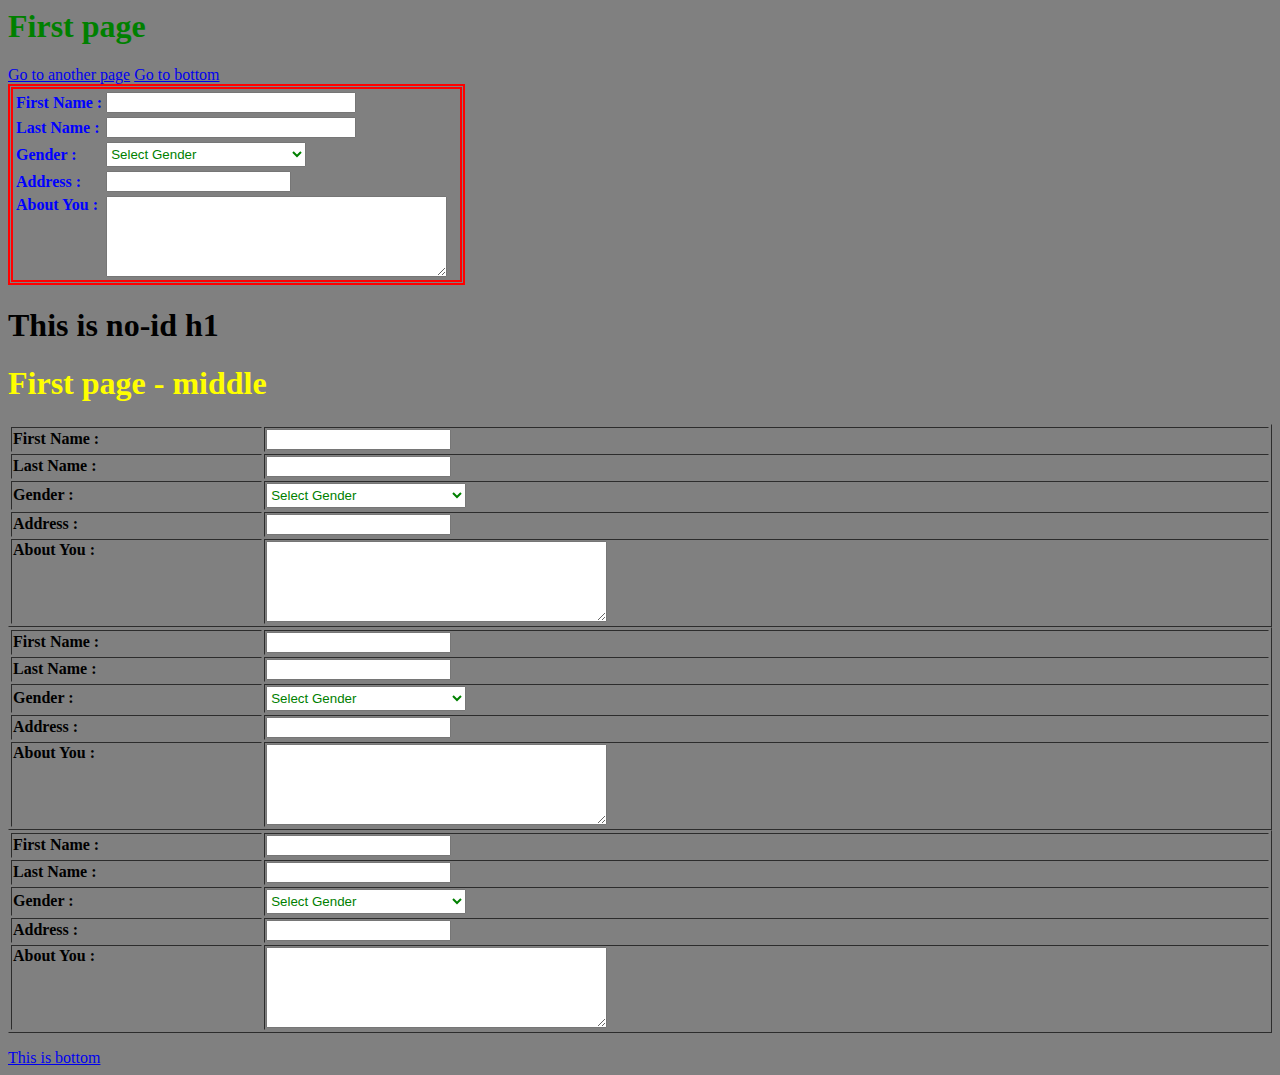
==== css/index.html @ 539ab2d8 "Studing CSS." ====
<html>
<head>
	<title>HTML - Form</title>

	<link rel="stylesheet" href="css/styles.css">
</head>
<body>
	<h1 id="top-h1">First page</h1>

	<a href="second-page.html#bottom">Go to another page</a>

	<a href="#bottom" name="top">Go to bottom</a>

	<form>
		<table id="first-table">
			<tbody>
				<tr>
					<th align="left" width="20%">First Name : </th>
					<td width="80%">
					<input class="textbox" name="first_name" type="text">
					</td>
				</tr>

				<tr>
					<th align="left">Last Name : </th>
					<td>
					<input class="textbox" name="last_name" type="text">
					</td>
				</tr>

				<tr>
					<th align="left">Gender : </th>
					<td>
						<select name="gender">
							<option value="Male">Select Gender</option>
							<option value="Male">Male</option>
							<option value="Male">Female</option>
						</select>
					</td>
				</tr>

				<tr>
					<th align="left">Address : </th>
					<td>
						<input name="address" type="text">
					</td>
				</tr>

				<tr>
					<th valign="top" align="left">About You : </th>
					<td>
						<textarea rows="5" cols="40" name="about_you"></textarea>
					</td>
				</tr>
			</tbody>
		</table>

		<h1>This is no-id h1</h1>

		<table width="100%" border="1">
			<tbody>
				<tr>
					<th align="left" width="20%">First Name : </th>
					<td width="80%">
					<input name="first_name" type="text">
					</td>
				</tr>

				<tr>
					<th align="left">Last Name : </th>
					<td>
					<input name="last_name" type="text">
					</td>
				</tr>

				<tr>
					<th align="left">Gender : </th>
					<td>
						<select name="gender">
							<option value="Male">Select Gender</option>
							<option value="Male">Male</option>
							<option value="Male">Female</option>
						</select>
					</td>
				</tr>
<h1 id="middle-h1">First page - middle</h1>
				<tr>
					<th align="left">Address : </th>
					<td>
						<input name="address" type="text">
					</td>
				</tr>

				<tr>
					<th valign="top" align="left">About You : </th>
					<td>
						<textarea rows="5" cols="40" name="about_you"></textarea>
					</td>
				</tr>
			</tbody>
		</table>

		<table width="100%" border="1">
			<tbody>
				<tr>
					<th align="left" width="20%">First Name : </th>
					<td width="80%">
					<input name="first_name" type="text">
					</td>
				</tr>

				<tr>
					<th align="left">Last Name : </th>
					<td>
					<input name="last_name" type="text">
					</td>
				</tr>

				<tr>
					<th align="left">Gender : </th>
					<td>
						<select name="gender">
							<option value="Male">Select Gender</option>
							<option value="Male">Male</option>
							<option value="Male">Female</option>
						</select>
					</td>
				</tr>

				<tr>
					<th align="left">Address : </th>
					<td>
						<input name="address" type="text">
					</td>
				</tr>

				<tr>
					<th valign="top" align="left">About You : </th>
					<td>
						<textarea rows="5" cols="40" name="about_you"></textarea>
					</td>
				</tr>
			</tbody>
		</table>


		<table width="100%" border="1">
			<tbody>
				<tr>
					<th align="left" width="20%">First Name : </th>
					<td width="80%">
					<input name="first_name" type="text">
					</td>
				</tr>

				<tr>
					<th align="left">Last Name : </th>
					<td>
					<input name="last_name" type="text">
					</td>
				</tr>

				<tr>
					<th align="left">Gender : </th>
					<td>
						<select name="gender">
							<option value="Male">Select Gender</option>
							<option value="Male">Male</option>
							<option value="Male">Female</option>
						</select>
					</td>
				</tr>

				<tr>
					<th align="left">Address : </th>
					<td>
						<input name="address" type="text">
					</td>
				</tr>

				<tr>
					<th valign="top" align="left">About You : </th>
					<td>
						<textarea rows="5" cols="40" name="about_you"></textarea>
					</td>
				</tr>
			</tbody>
		</table>
	</form>
	<a name="bottom" href="#top">This is bottom</a>
</body>
</html>
---- css/css/styles.css ----
body{
	color: #000000;

	background: grey;
}

#first-table{
	color: blue;
	border: 5px;
	border-color: red;
	border-style: double;
}

#top-h1{
	color: green;
}

#middle-h1{
	color: yellow;
}

.textbox{
	width: 250px;
	font-weight: bold;
	font-style: italic;
	color: red;
}

select {
	width: 200px;
	height: 25px;
	color: green;
}
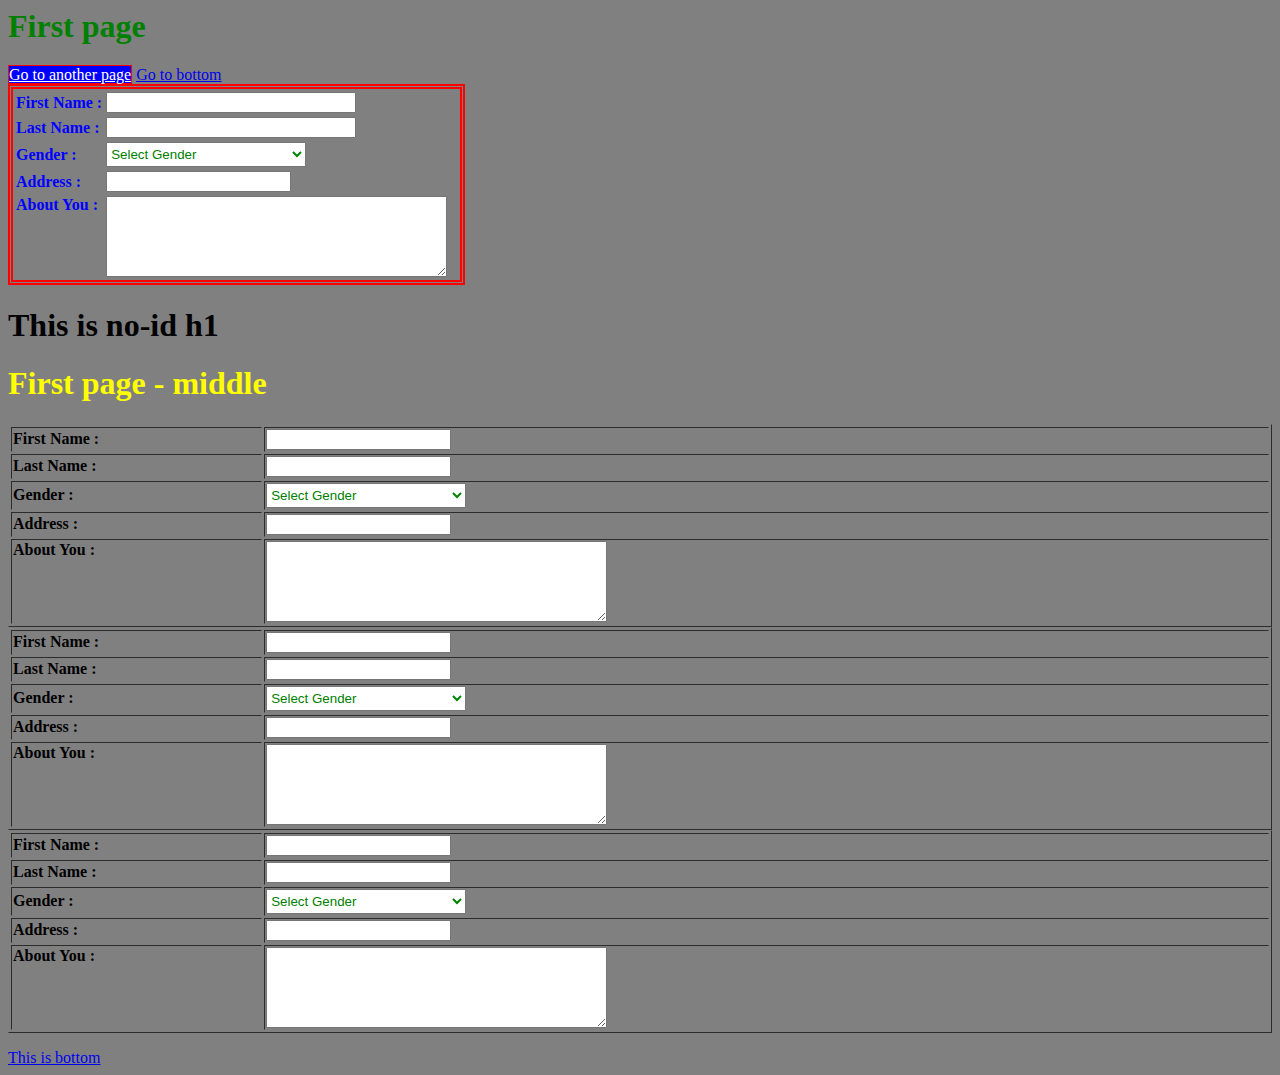
==== commit acc6967f: "Studing CSS." ====
--- a/css/index.html
+++ b/css/index.html
@@ -7,7 +7,7 @@
 <body>
 	<h1 id="top-h1">First page</h1>
 
-	<a href="second-page.html#bottom">Go to another page</a>
+	<a class="btn" href="second-page.html#bottom">Go to another page</a>
 
 	<a href="#bottom" name="top">Go to bottom</a>
 
--- a/css/css/styles.css
+++ b/css/css/styles.css
@@ -2,6 +2,12 @@
 	color: #000000;
 
 	background: grey;
+}
+
+.btn{
+	border: 1px solid red;
+	color: white;
+	background: blue;
 }
 
 #first-table{
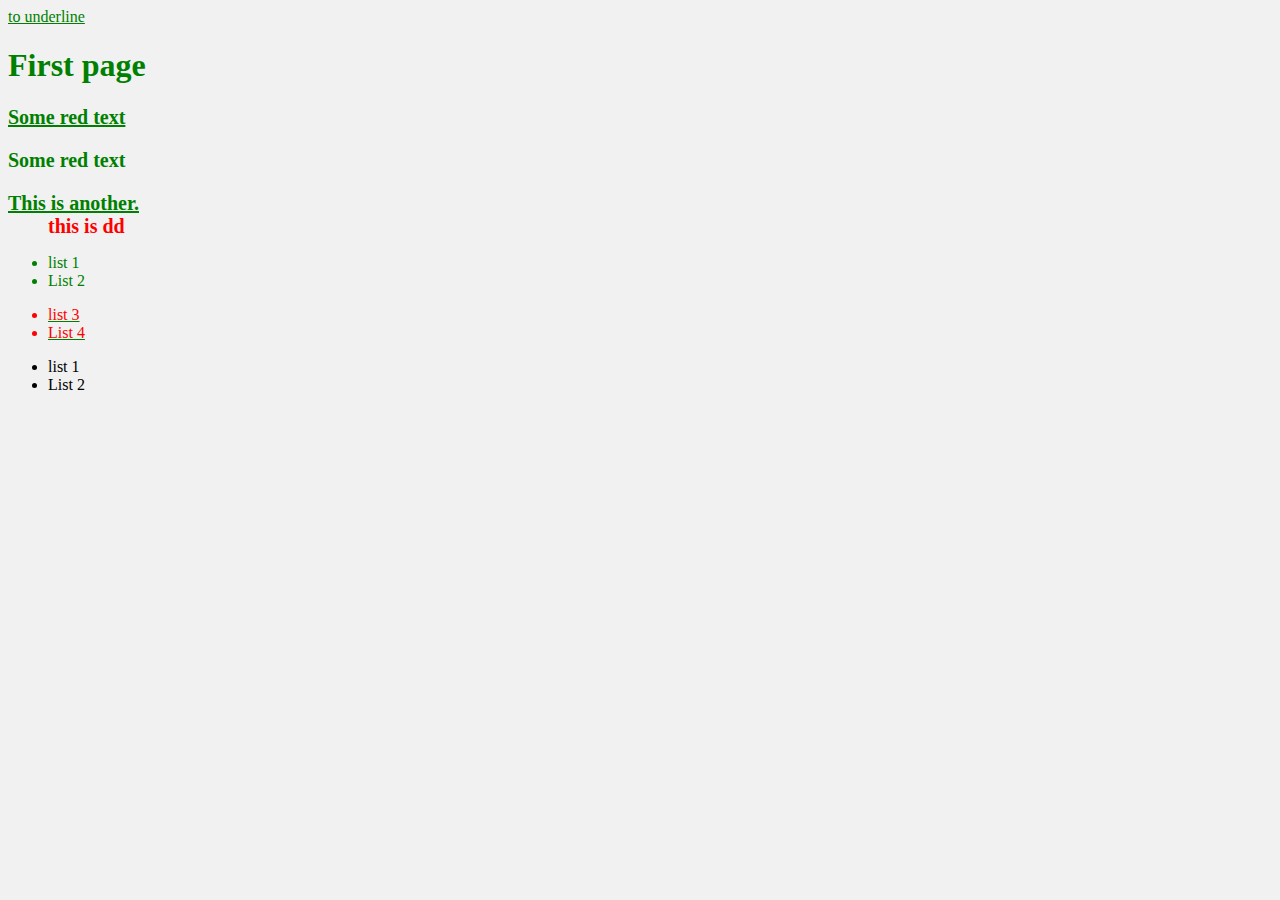
==== commit 3765297a: "Studying css." ====
--- a/css/index.html
+++ b/css/index.html
@@ -5,12 +5,41 @@
 	<link rel="stylesheet" href="css/styles.css">
 </head>
 <body>
-	<h1 id="top-h1">First page</h1>
-
-	<a class="btn" href="second-page.html#bottom">Go to another page</a>
-
-	<a href="#bottom" name="top">Go to bottom</a>
-
+	<div class="wrapper">
+		
+		<div>to underline</div>
+
+		<h1 id="top-h1">First page</h1>
+
+		<p class="pclass xyz">Some red text</p>
+
+		<p class="pclass">Some red text</p>
+
+		<div class="pclass">This is another.</div>
+
+		<dd id="id-dd" class="pclass">this is dd</dd>
+
+		<ul>
+			<li>list 1</li>
+			<li>List 2</li>
+		</ul>
+
+		<div>
+			<ul>
+				<li>list 3</li>
+				<li>List 4</li>
+			</ul>
+		</div>
+	</div>
+
+	<ul>
+		<li>list 1</li>
+		<li>List 2</li>
+	</ul>
+	<!-- <a class="btn" href="second-page.html#bottom">Go to another page</a>
+
+	<a href="#bottom" name="top">Go to bottom</a> -->
+<!-- 
 	<form>
 		<table id="first-table">
 			<tbody>
@@ -187,6 +216,6 @@
 			</tbody>
 		</table>
 	</form>
-	<a name="bottom" href="#top">This is bottom</a>
+	<a name="bottom" href="#top">This is bottom</a> -->
 </body>
 </html>--- a/css/css/styles.css
+++ b/css/css/styles.css
@@ -1,17 +1,37 @@
-body{
-	color: #000000;
 
-	background: grey;
+@import url('reset.css');
+
+.wrapper{
+	color: green;
+}
+
+.wrapper > div{
+	text-decoration: underline;
+}
+
+.wrapper div ul li{
+	color: red;
 }
 
 .btn{
 	border: 1px solid red;
-	color: white;
 	background: blue;
 }
 
+.pclass{
+	font-weight: bold;
+	font-size: 20px;
+}
+
+.pclass.xyz{
+	text-decoration: underline;
+}
+
+#id-dd{
+	color: red;
+}
+
 #first-table{
-	color: blue;
 	border: 5px;
 	border-color: red;
 	border-style: double;
